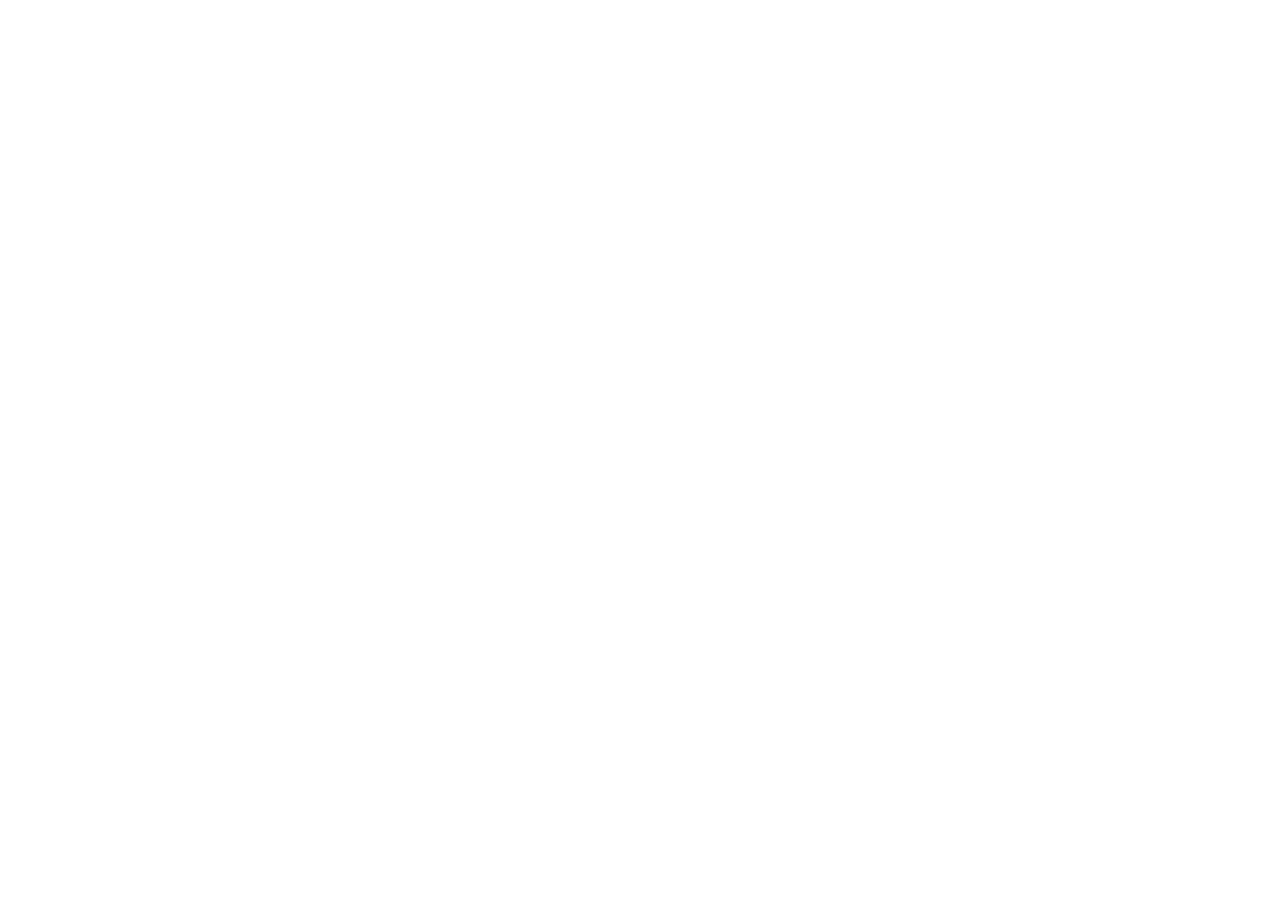
==== index3.html @ 23893243 "커밋1" ====
<!DOCTYPE html>
<html lang="en">
<head>
    <meta charset="UTF-8">
    <meta http-equiv="X-UA-Compatible" content="IE=edge">
    <meta name="viewport" content="width=device-width, initial-scale=1.0">
    <title>Document</title>
</head>
<body>
    
</body>
</html>
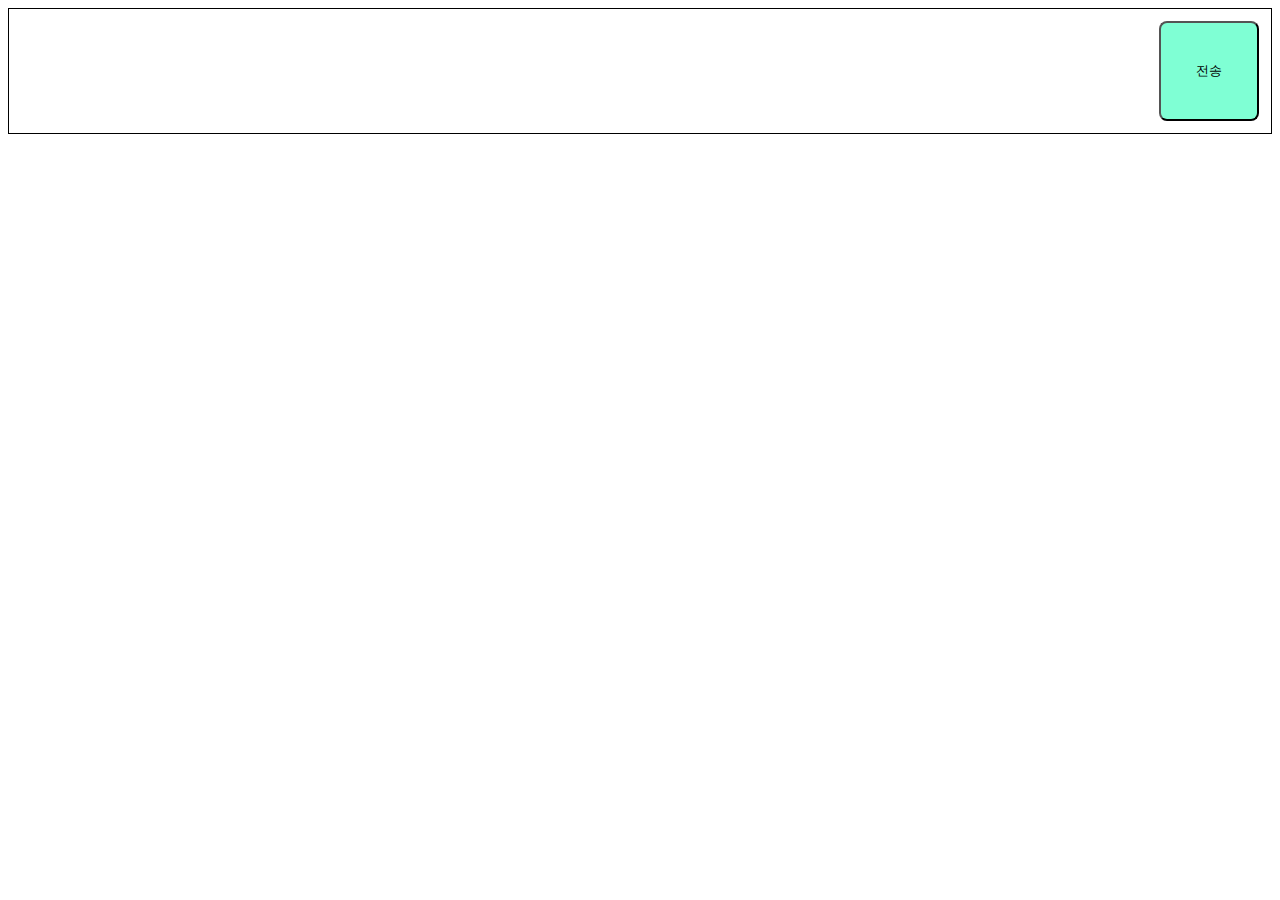
==== commit 33da10d2: "responsive web" ====
--- a/index3.html
+++ b/index3.html
@@ -5,8 +5,35 @@
     <meta http-equiv="X-UA-Compatible" content="IE=edge">
     <meta name="viewport" content="width=device-width, initial-scale=1.0">
     <title>Document</title>
+    <style>
+        .message {
+            display: flex;
+            justify-content: space-around;
+            align-items: center;
+            height: 100px;
+            padding: 0.5em;
+            border: 1px solid black;
+            font-size: 1.5em;
+        }
+        .message_text {
+            width: calc(100% - 100px);
+            height: 100%;
+            border: none;
+            resize: none;
+        }
+        .message_text:focus { outline: none;}
+        .message_send {
+            width: 100px;
+            height: 100%;
+            border-radius: 8px;
+            background-color: aquamarine;
+        }
+    </style>
 </head>
 <body>
-    
+    <div class="message">
+        <textarea class="message_text"></textarea>
+        <button class="message_send">전송</button>
+    </div>
 </body>
 </html>